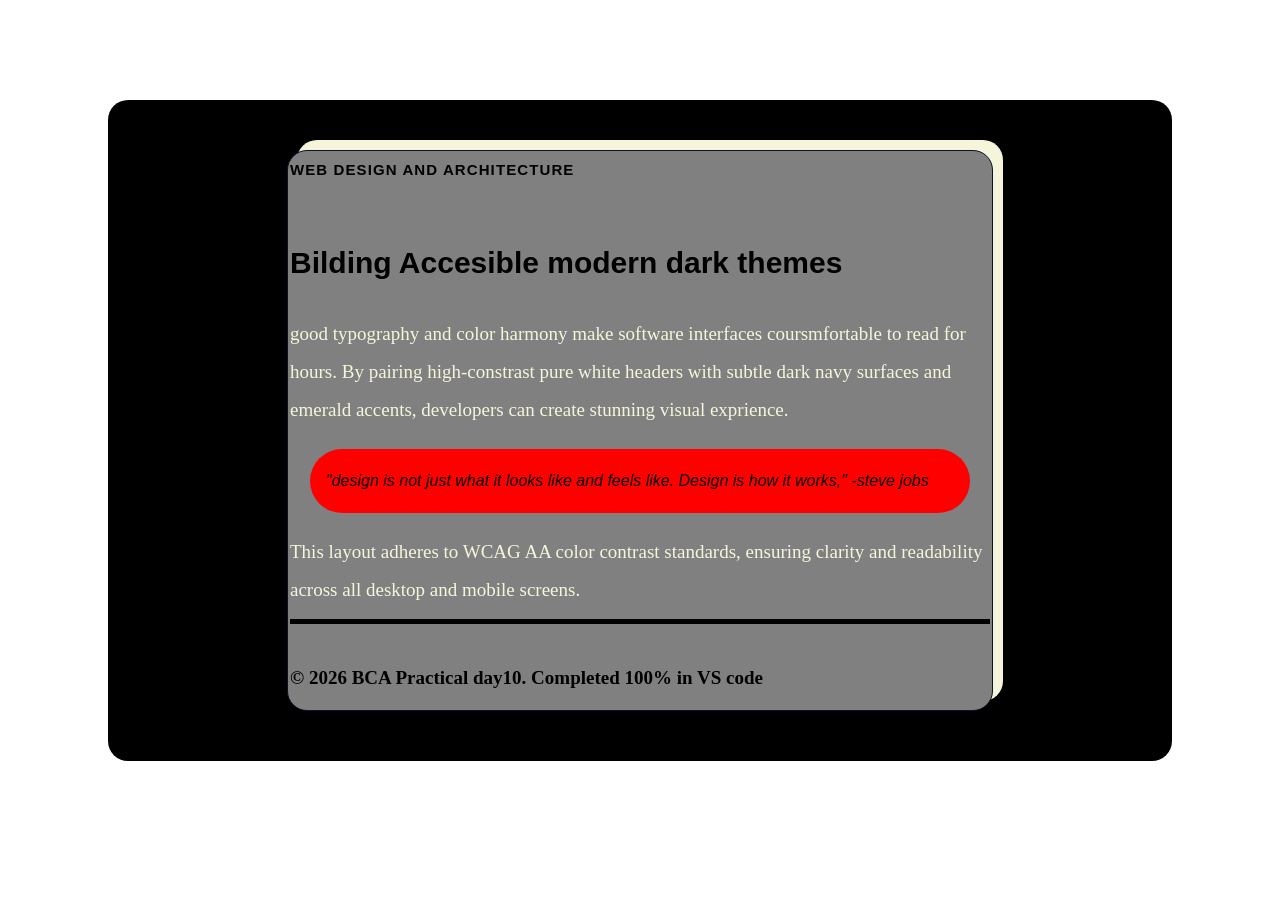
==== day-10/index.html @ 080fb4b4 "day 10 completed" ====
<!DOCTYPE html>
<html lang="en">
<head>
  <meta charset="UTF-8">
  <meta name="viewport" content="width=device-width, initial-scale=1.0">
  <title>BCA Day 10 - Themed Tech Article Layout</title>
  <!-- Google Font: Inter -->
  <link rel="preconnect" href="https://fonts.googleapis.com">
  <link rel="preconnect" href="https://fonts.gstatic.com" crossorigin>
  <link href="https://fonts.googleapis.com/css2?family=Inter:wght@400;600;800&display=swap" rel="stylesheet">
  <style>

    .work{

      background-color: black;
      color: aquamarine;
      padding: 50px 20px;
      margin: 100px;
      border-radius: 20px;
      

    }

    .article-container{

      color: beige;
      background-color: gray;
      font-family: Impact, Haettenschweiler, 'Arial Narrow Bold', sans-serif;
      padding: 3px 2px;
      margin: auto;
      line-height: 2;
      max-width: 700px;
      border: 1px solid #0c1328;
      border-radius: 20px;
      box-shadow: 10px -10px ;
      
      

      
    }
    .tag{

      color: black;
      display: inline-block;
      font-size: 15px;
      font-weight: 800;
    text-transform: uppercase;
    letter-spacing: 1.1px;
    margin-bottom: 30px;
    }
    h1{
      color: black;
      font-size: 30px;
      font-weight: 800;
      margin-bottom: 30px;
      line-height: 1.5;


    }

    p{
      font-size: 19px;
      font-family: Georgia, 'Times New Roman', Times, serif;
      margin-bottom: 10px;
    }

    blockquote{

    background-color: red;
    padding: 16px ;
    margin: 20px;
    border-radius: 100px;
    font-style: italic;
    color: black;

    }

    footer{

      border-top: 5px solid black;
      padding-top: 16px;
      margin-top: auto;
      font-size: xx-small;
      font-weight: bolder;
      color: black;

    }

    
  


  </style>

  <main>
    <div class="work">
    <article class="article-container">
        <span class="tag"> web Design and Architecture</span>
        <h1>Bilding Accesible modern dark themes</h1>
        <p>good typography and color harmony make software interfaces coursmfortable to read for hours. By pairing high-constrast pure white headers with subtle dark navy surfaces and emerald accents, developers can create stunning visual exprience.</p>

        <blockquote>
          "design is not just what it looks like and feels like. Design is how it works," -steve jobs
        </blockquote>

        <p>This layout adheres to WCAG AA color contrast standards, ensuring clarity and readability across all desktop and mobile screens.</p>

        <footer>
          <p>&copy; 2026 BCA Practical day10. Completed 100% in VS code</p>
        </footer>
    </article>
    </div>
  </main>
</head>
<body>

  

</body>
</html>
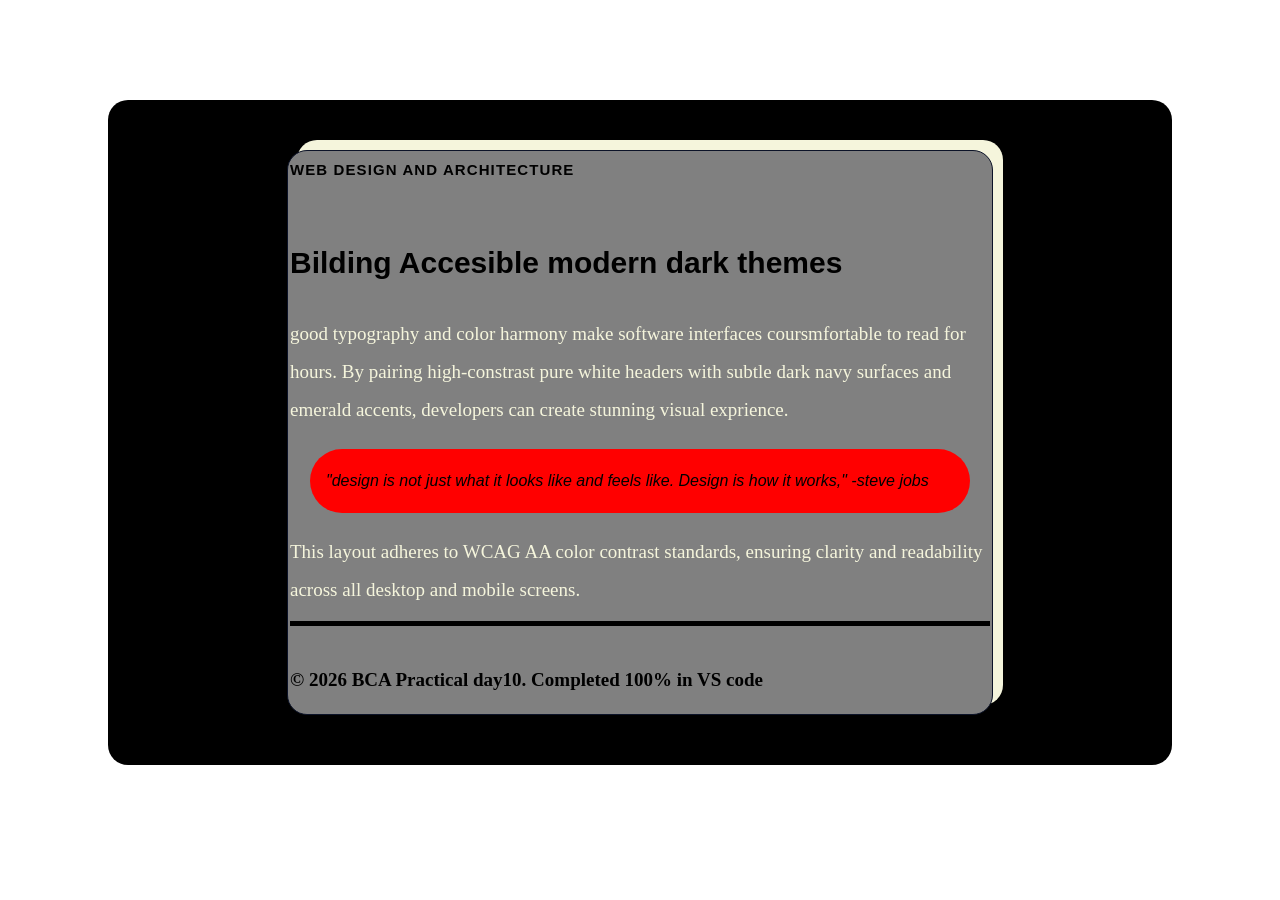
==== commit 324baa57: "again push" ====
--- a/day-10/index.html
+++ b/day-10/index.html
@@ -61,7 +61,7 @@
     p{
       font-size: 19px;
       font-family: Georgia, 'Times New Roman', Times, serif;
-      margin-bottom: 10px;
+      margin-bottom: 12px;
     }
 
     blockquote{
